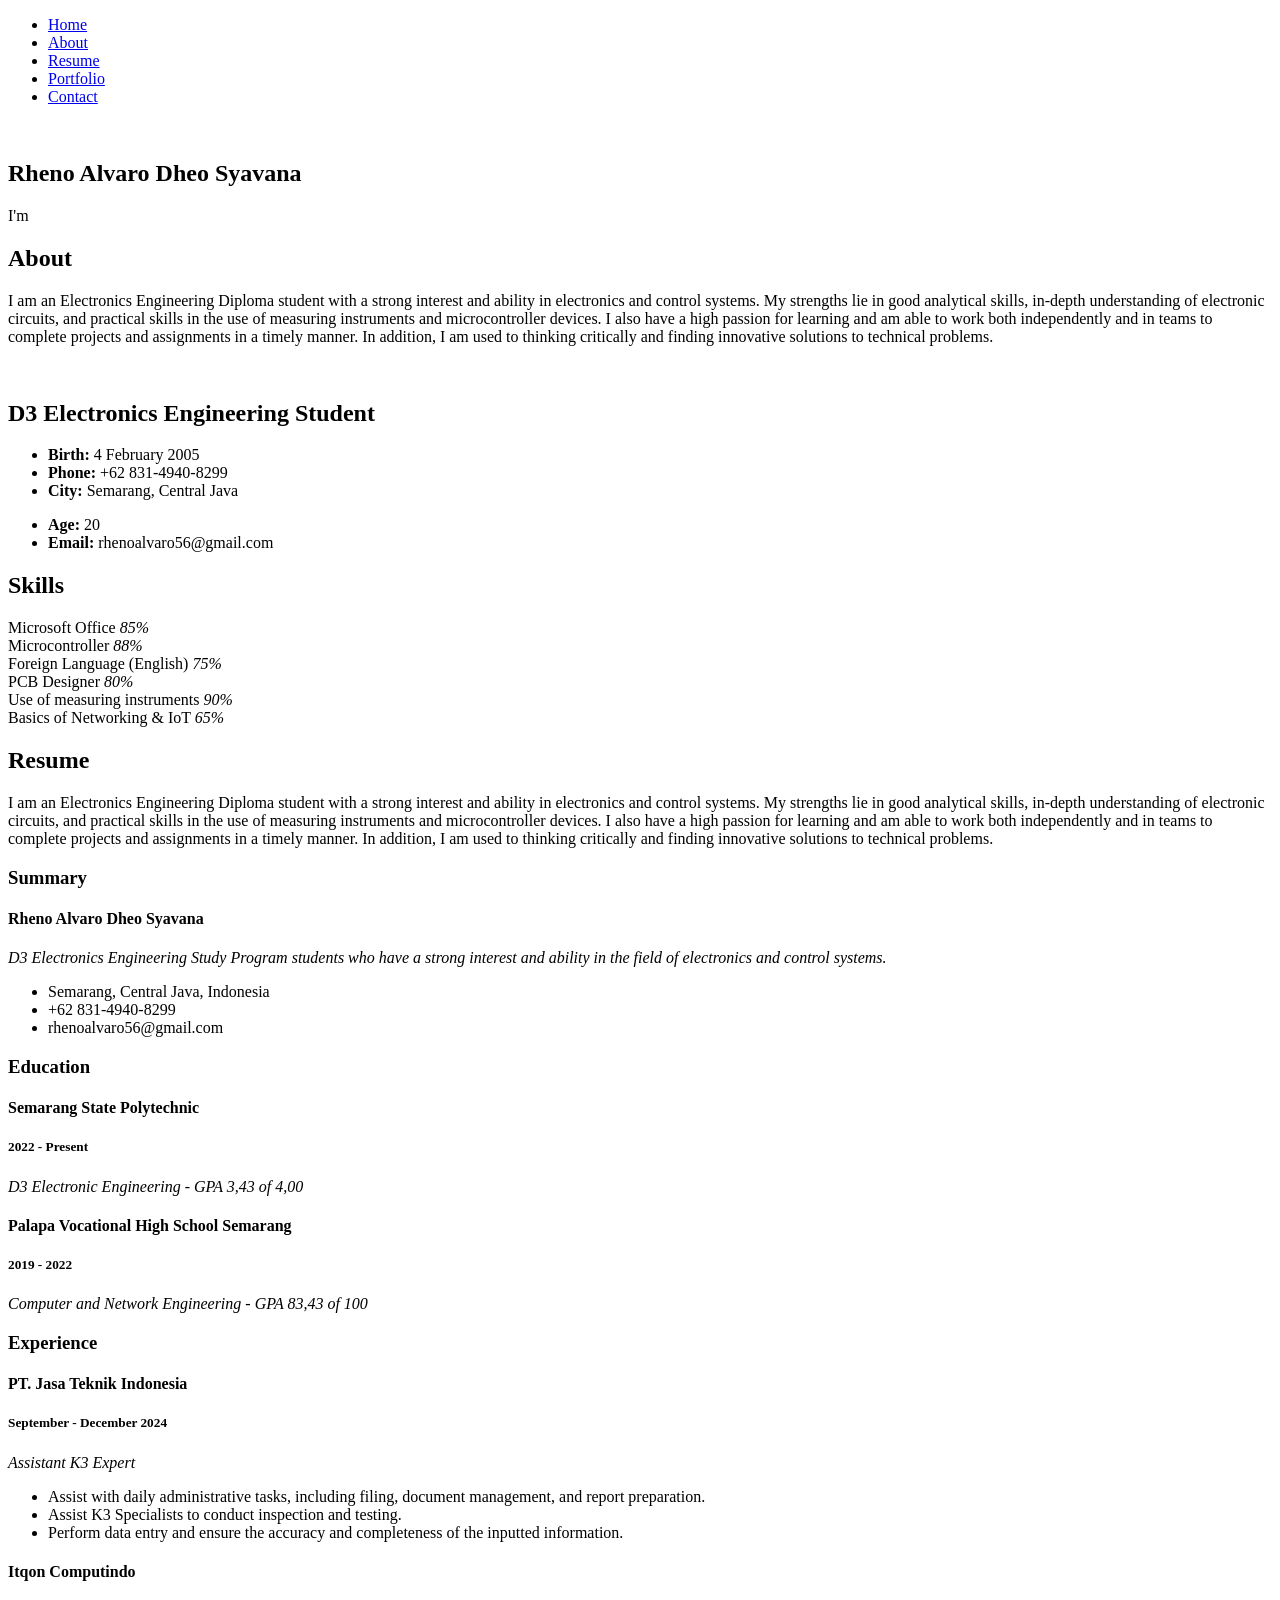
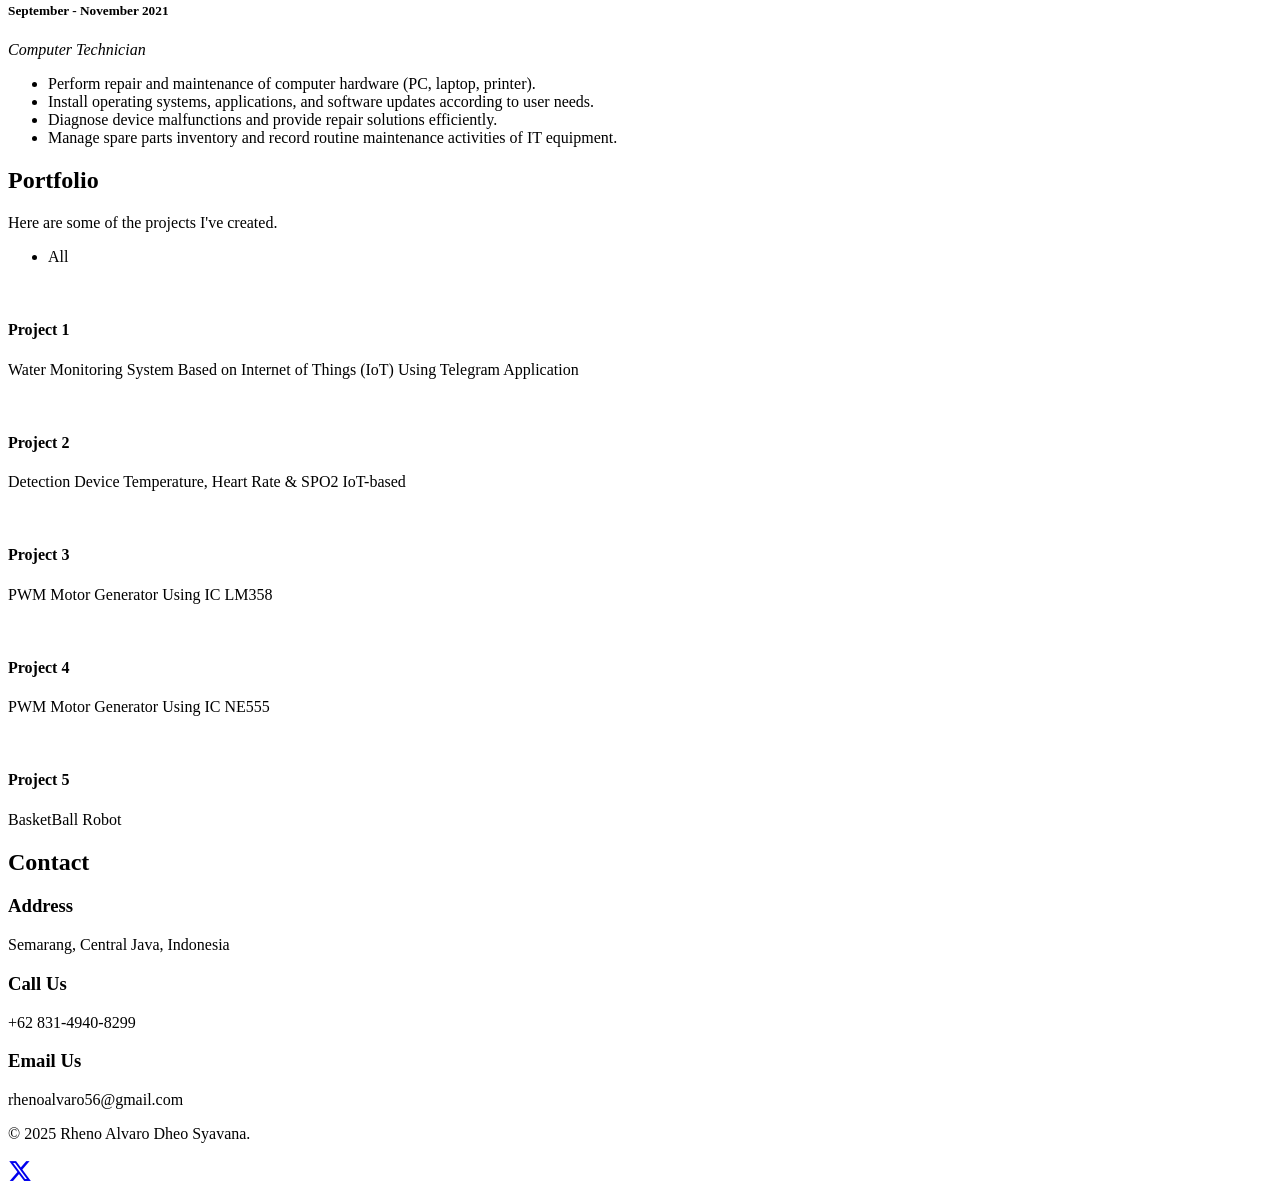
==== index.html @ 30e9b9ad "Add files via upload" ====
<!DOCTYPE html>
<html lang="en">

<head>
  <meta charset="utf-8">
  <meta content="width=device-width, initial-scale=1.0" name="viewport">
  <title>Personal Portfolio</title>
  <meta content="" name="description">
  <meta content="" name="keywords">

  <!-- Favicons -->
  <link href="assets/img/favicon.png" rel="icon">
  <link href="assets/img/apple-touch-icon.png" rel="apple-touch-icon">

  <!-- Fonts -->
  <link href="https://fonts.googleapis.com" rel="preconnect">
  <link href="https://fonts.gstatic.com" rel="preconnect" crossorigin>
  <link href="https://fonts.googleapis.com/css2?family=Roboto:ital,wght@0,100;0,300;0,400;0,500;0,700;0,900;1,100;1,300;1,400;1,500;1,700;1,900&family=Poppins:ital,wght@0,100;0,200;0,300;0,400;0,500;0,600;0,700;0,800;0,900;1,100;1,200;1,300;1,400;1,500;1,600;1,700;1,800;1,900&family=Raleway:ital,wght@0,100;0,200;0,300;0,400;0,500;0,600;0,700;0,800;0,900;1,100;1,200;1,300;1,400;1,500;1,600;1,700;1,800;1,900&display=swap" rel="stylesheet">

  <!-- Vendor CSS Files -->
  <link href="assets/vendor/bootstrap/css/bootstrap.min.css" rel="stylesheet">
  <link href="assets/vendor/bootstrap-icons/bootstrap-icons.css" rel="stylesheet">
  <link href="assets/vendor/aos/aos.css" rel="stylesheet">
  <link href="assets/vendor/glightbox/css/glightbox.min.css" rel="stylesheet">
  <link href="assets/vendor/swiper/swiper-bundle.min.css" rel="stylesheet">
  <link rel="stylesheet" href="https://cdnjs.cloudflare.com/ajax/libs/font-awesome/6.5.0/css/all.min.css" integrity="sha512-..." crossorigin="anonymous" referrerpolicy="no-referrer" />
  <!-- Main CSS File -->
  <link href="assets/css/main.css" rel="stylesheet">

</head>

<body class="index-page">

  <header id="header" class="header d-flex flex-column justify-content-center">

    <i class="header-toggle d-xl-none bi bi-list"></i>

    <nav id="navmenu" class="navmenu">
      <ul>
        <li><a href="#hero" class="active"><i class="bi bi-house navicon"></i><span>Home</span></a></li>
        <li><a href="#about"><i class="bi bi-person navicon"></i><span>About</span></a></li>
        <li><a href="#resume"><i class="bi bi-file-earmark-text navicon"></i><span>Resume</span></a></li>
        <li><a href="#portfolio"><i class="bi bi-images navicon"></i><span>Portfolio</span></a></li>
        <li><a href="#contact"><i class="bi bi-envelope navicon"></i><span>Contact</span></a></li>
      </ul>
    </nav>

  </header>

  <main class="main">

    <!-- Hero Section -->
    <section id="hero" class="hero section light-background">

      <img src="assets/img/hero-bg.jpg" alt="">

   <div class="container" data-aos="zoom-out">
  <div class="row justify-content-center">
    <div class="col-lg-9 text-center">
      <h2>Rheno Alvaro Dheo Syavana</h2>
      <p>I'm 
        <span class="typed" data-typed-items="Electronic Engineer"></span>
        <span class="typed-cursor typed-cursor--blink" aria-hidden="true"></span>
      </p>
      
      <!-- Social media links positioned right below the text -->
      <div class="social-links mt-3">
        <a href="https://www.instagram.com/rhinoceros.x_x" target="_blank" rel="noopener noreferrer" class="mx-2">
          <i class="bi bi-instagram" style="font-size: 1.5rem;"></i>
        </a>
        <a href="https://www.linkedin.com/in/rheno-syavana" target="_blank" rel="noopener noreferrer" class="mx-2">
          <i class="bi bi-linkedin" style="font-size: 1.5rem;"></i>
        </a>
        <a href="https://github.com/reeno347" target="_blank" rel="noopener noreferrer" class="mx-2">
          <i class="bi bi-github" style="font-size: 1.5rem;"></i>
        </a>
      <a href="assets/Rheno_Alvaro_CV.pdf" class="btn bg-transparent text-primary border-0" style="position: relative; top: -5px;" download>
  <i class="bi bi-download"></i>
</a>
      </div>
    </div>
  </div>
</div>

  


    </section><!-- /Hero Section -->

    <!-- About Section -->
    <section id="about" class="about section">

      <!-- Section Title -->
      <div class="container section-title" data-aos="fade-up">
        <h2>About</h2>
        <p>I am an Electronics Engineering Diploma student with a strong interest and ability in electronics and control systems. My strengths lie in good analytical skills, in-depth understanding of electronic circuits, and practical skills in the use of measuring instruments and microcontroller devices. I also have a high passion for learning and am able to work both independently and in teams to complete projects and assignments in a timely manner. In addition, I am used to thinking critically and finding innovative solutions to technical problems.</p>
      </div><!-- End Section Title -->

      <div class="container" data-aos="fade-up" data-aos-delay="100">

        <div class="row gy-4 justify-content-center">
          <div class="col-lg-4">
            <img src="assets/img/profile-img.jpg" class="img-fluid" alt="">
          </div>
          <div class="col-lg-8 content">
            <h2>D3 Electronics Engineering Student</h2>
            <div class="row">
              <div class="col-lg-6">
                <ul>
                  <li><i class="bi bi-chevron-right"></i> <strong>Birth:</strong> <span>4 February 2005</span></li>
                  <li><i class="bi bi-chevron-right"></i> <strong>Phone:</strong> <span>+62 831-4940-8299</span></li>
                  <li><i class="bi bi-chevron-right"></i> <strong>City:</strong> <span>Semarang, Central Java</span></li>
                </ul>
              </div>
              <div class="col-lg-6">
                <ul>
                  <li><i class="bi bi-chevron-right"></i> <strong>Age:</strong> <span>20</span></li>
                  <li><i class="bi bi-chevron-right"></i> <strong>Email:</strong> <span>rhenoalvaro56@gmail.com</span></li>
                </ul>
              </div>
            </div>
          </div>
        </div>

      </div>

    </section><!-- /About Section -->

        </div>

      </div>

    </section><!-- /Stats Section -->

    <!-- Skills Section -->
    <section id="skills" class="skills section">

      <!-- Section Title -->
      <div class="container section-title" data-aos="fade-up">
        <h2>Skills</h2>
      </div><!-- End Section Title -->

      <div class="container" data-aos="fade-up" data-aos-delay="100">

        <div class="row skills-content skills-animation">

          <div class="col-lg-6">

            <div class="progress">
              <span class="skill"><span>Microsoft Office</span> <i class="val">85%</i></span>
              <div class="progress-bar-wrap">
                <div class="progress-bar" role="progressbar" aria-valuenow="85" aria-valuemin="0" aria-valuemax="100"></div>
              </div>
            </div><!-- End Skills Item -->

            <div class="progress">
              <span class="skill"><span>Microcontroller</span> <i class="val">88%</i></span>
              <div class="progress-bar-wrap">
                <div class="progress-bar" role="progressbar" aria-valuenow="88" aria-valuemin="0" aria-valuemax="100"></div>
              </div>
            </div><!-- End Skills Item -->

            <div class="progress">
              <span class="skill"><span>Foreign Language 
                (English)</span> <i class="val">75%</i></span>
              <div class="progress-bar-wrap">
                <div class="progress-bar" role="progressbar" aria-valuenow="75" aria-valuemin="0" aria-valuemax="100"></div>
              </div>
            </div><!-- End Skills Item -->

          </div>

          <div class="col-lg-6">

            <div class="progress">
              <span class="skill"><span>PCB Designer</span> <i class="val">80%</i></span>
              <div class="progress-bar-wrap">
                <div class="progress-bar" role="progressbar" aria-valuenow="80" aria-valuemin="0" aria-valuemax="100"></div>
              </div>
            </div><!-- End Skills Item -->

            <div class="progress">
              <span class="skill"><span>Use of measuring instruments</span> <i class="val">90%</i></span>
              <div class="progress-bar-wrap">
                <div class="progress-bar" role="progressbar" aria-valuenow="90" aria-valuemin="0" aria-valuemax="100"></div>
              </div>
            </div><!-- End Skills Item -->

            <div class="progress">
              <span class="skill"><span>Basics of Networking & IoT</span> <i class="val">65%</i></span>
              <div class="progress-bar-wrap">
                <div class="progress-bar" role="progressbar" aria-valuenow="65" aria-valuemin="0" aria-valuemax="100"></div>
              </div>
            </div><!-- End Skills Item -->

          </div>

        </div>

      </div>

    </section><!-- /Skills Section -->

    <!-- Resume Section -->
    <section id="resume" class="resume section">

      <!-- Section Title -->
      <div class="container section-title" data-aos="fade-up">
        <h2>Resume</h2>
        <p>I am an Electronics Engineering Diploma student with a strong interest and ability in electronics and control systems. My strengths lie in good analytical skills, in-depth understanding of electronic circuits, and practical skills in the use of measuring instruments and microcontroller devices. I also have a high passion for learning and am able to work both independently and in teams to complete projects and assignments in a timely manner. In addition, I am used to thinking critically and finding innovative solutions to technical problems.</p>
      </div><!-- End Section Title -->

      <div class="container">

        <div class="row">

          <div class="col-lg-6" data-aos="fade-up" data-aos-delay="100">
            <h3 class="resume-title">Summary</h3>

            <div class="resume-item pb-0">
              <h4>Rheno Alvaro Dheo Syavana</h4>
              <p><em>D3 Electronics Engineering Study Program students who have a strong interest and ability in the field of electronics and control systems.</em></p>
              <ul>
                <li>Semarang, Central Java, Indonesia</li>
                <li>+62 831-4940-8299</li>
                <li>rhenoalvaro56@gmail.com</li>
              </ul>
            </div><!-- Edn Resume Item -->

            <h3 class="resume-title">Education</h3>
            <div class="resume-item">
              <h4>Semarang State Polytechnic</h4>
              <h5>2022 - Present</h5>
              <p><em>D3 Electronic Engineering - GPA 3,43 of 4,00</em></p>
            </div><!-- Edn Resume Item -->

            <div class="resume-item">
              <h4>Palapa Vocational High School Semarang</h4>
              <h5>2019 - 2022</h5>
              <p><em>Computer and Network Engineering - GPA 83,43 of 100</em></p>
            </div><!-- Edn Resume Item -->

          </div>

          <div class="col-lg-6" data-aos="fade-up" data-aos-delay="200">
            <h3 class="resume-title">Experience</h3>
            <div class="resume-item">
              <h4>PT. Jasa Teknik Indonesia</h4>
              <h5>September - December 2024</h5>
              <p><em>Assistant K3 Expert </em></p>
              <ul>
                <li>Assist with daily administrative tasks, including filing, document management, and report preparation.</li>
                <li>Assist K3 Specialists to conduct inspection and testing. </li>
                <li>Perform data entry and ensure the accuracy and completeness of the inputted information.</li>
              </ul>
            </div><!-- End Resume Item -->

            <div class="resume-item">
              <h4>Itqon Computindo</h4>
              <h5>September - November 2021</h5>
              <p><em>Computer Technician</em></p>
              <ul>
                <li>Perform repair and maintenance of computer hardware (PC, laptop, printer).</li>
                <li>Install operating systems, applications, and software updates according to user needs.</li>
                <li>Diagnose device malfunctions and provide repair solutions efficiently.</li>
                <li>Manage spare parts inventory and record routine maintenance activities of IT equipment.</li>
              </ul>
            </div><!-- End Resume Item -->

          </div>

        </div>

      </div>

    </section><!-- /Resume Section -->

    <!-- Portfolio Section -->
    <section id="portfolio" class="portfolio section">

      <!-- Section Title -->
      <div class="container section-title" data-aos="fade-up">
        <h2>Portfolio</h2>
        <p>Here are some of the projects I've created.</p>
      </div><!-- End Section Title -->

      <div class="container">

        <div class="isotope-layout" data-default-filter="*" data-layout="masonry" data-sort="original-order">

          <ul class="portfolio-filters isotope-filters" data-aos="fade-up" data-aos-delay="100">
            <li data-filter="*" class="filter-active">All</li>
          </ul><!-- End Portfolio Filters -->

          <div class="row gy-4 isotope-container" data-aos="fade-up" data-aos-delay="200">

            <div class="col-lg-4 col-md-6 portfolio-item isotope-item filter-app">
              <img src="assets/img/masonry-portfolio/masonry-portfolio-1.jpg" class="img-fluid" alt="">
              <div class="portfolio-info">
                <h4>Project 1</h4>
                <p>Water Monitoring System Based on Internet of Things (IoT) Using Telegram Application</p>
                <a href="assets/img/masonry-portfolio/masonry-portfolio-1.jpg" title="Project 1" data-gallery="portfolio-gallery-project 1" class="glightbox preview-link"><i class="bi bi-zoom-in"></i></a>
                <a href="portfolio-details-1.html" title="More Details" class="details-link"><i class="bi bi-link-45deg"></i></a>
              </div>
            </div><!-- End Portfolio Item -->

            <div class="col-lg-4 col-md-6 portfolio-item isotope-item filter-product">
              <img src="assets/img/masonry-portfolio/masonry-portfolio-2.jpg" class="img-fluid" alt="">
              <div class="portfolio-info">
                <h4>Project 2</h4>
                <p>Detection Device Temperature, Heart Rate & SPO2 IoT-based</p>
                <a href="assets/img/masonry-portfolio/masonry-portfolio-2.jpg" title="Project 2" data-gallery="portfolio-gallery-project 2" class="glightbox preview-link"><i class="bi bi-zoom-in"></i></a>
                <a href="portfolio-details-2.html" title="More Details" class="details-link"><i class="bi bi-link-45deg"></i></a>
              </div>
            </div><!-- End Portfolio Item -->

            <div class="col-lg-4 col-md-6 portfolio-item isotope-item filter-branding">
              <img src="assets/img/masonry-portfolio/masonry-portfolio-3.jpg" class="img-fluid" alt="">
              <div class="portfolio-info">
                <h4>Project 3</h4>
                <p>PWM Motor Generator Using IC LM358</p>
                <a href="assets/img/masonry-portfolio/masonry-portfolio-3.jpg" title="Project 3" data-gallery="portfolio-gallery-project 3" class="glightbox preview-link"><i class="bi bi-zoom-in"></i></a>
                <a href="portfolio-details-3.html" title="More Details" class="details-link"><i class="bi bi-link-45deg"></i></a>
              </div>
            </div><!-- End Portfolio Item -->

            <div class="col-lg-4 col-md-6 portfolio-item isotope-item filter-app">
              <img src="assets/img/masonry-portfolio/masonry-portfolio-4.jpg" class="img-fluid" alt="">
              <div class="portfolio-info">
                <h4>Project 4</h4>
                <p>PWM Motor Generator Using IC NE555 </p>
                <a href="assets/img/masonry-portfolio/masonry-portfolio-4.jpg" title="Project 4" data-gallery="portfolio-gallery-project 4" class="glightbox preview-link"><i class="bi bi-zoom-in"></i></a>
                <a href="portfolio-details-4.html" title="More Details" class="details-link"><i class="bi bi-link-45deg"></i></a>
              </div>
            </div><!-- End Portfolio Item -->
            
              <div class="col-lg-4 col-md-6 portfolio-item isotope-item filter-app">
              <img src="assets/img/masonry-portfolio/masonry-portfolio-5.jpg" class="img-fluid" alt="">
              <div class="portfolio-info">
                <h4>Project 5</h4>
                <p>BasketBall Robot</p>
                <a href="assets/img/masonry-portfolio/masonry-portfolio-5.jpg" title="Project 5" data-gallery="portfolio-gallery-project 5" class="glightbox preview-link"><i class="bi bi-zoom-in"></i></a>
                <a href="portfolio-details-5.html" title="More Details" class="details-link"><i class="bi bi-link-45deg"></i></a>
              </div>
            </div><!-- End Portfolio Item -->


          </div><!-- End Portfolio Container -->

        </div>

      </div>

    </section><!-- /Portfolio Section -->

    <!-- Contact Section -->
    <section id="contact" class="contact section">

      <!-- Section Title -->
      <div class="container section-title" data-aos="fade-up">
        <h2>Contact</h2>
      </div><!-- End Section Title -->

      <div class="container" data-aos="fade" data-aos-delay="100">

        <div class="row gy-4">

          <div class="col-lg-4">
            <div class="info-item d-flex" data-aos="fade-up" data-aos-delay="200">
              <i class="bi bi-geo-alt flex-shrink-0"></i>
              <div>
                <h3>Address</h3>
                <p>Semarang, Central Java, Indonesia</p>
              </div>
            </div><!-- End Info Item -->

            <div class="info-item d-flex" data-aos="fade-up" data-aos-delay="300">
              <i class="bi bi-telephone flex-shrink-0"></i>
              <div>
                <h3>Call Us</h3>
                <p>+62 831-4940-8299</p>
              </div>
            </div><!-- End Info Item -->

            <div class="info-item d-flex" data-aos="fade-up" data-aos-delay="400">
              <i class="bi bi-envelope flex-shrink-0"></i>
              <div>
                <h3>Email Us</h3>
                <p>rhenoalvaro56@gmail.com</p>
              </div>
            </div><!-- End Info Item -->

          </div>

      </div>

    </section><!-- /Contact Section -->

  </main>

  <footer id="footer" class="footer position-relative light-background">
    <div class="container">
      <p>&copy; 2025 Rheno Alvaro Dheo Syavana.</p>
      <div class="social-links d-flex justify-content-center">
<a href="https://www.instagram.com/rhinoceros.x_x" target="_blank" rel="noopener noreferrer">
  <i class="bi bi-instagram"></i>
</a>
<a href="https://www.linkedin.com/in/rheno-alvaro-dheo-syavana-02b7b3310?utm_source=share&utm_campaign=share_via&utm_content=profile&utm_medium=android_app" target="_blank" rel="noopener noreferrer">
  <i class="bi bi-linkedin"></i>
</a>
<a href="https://x.com/rheno_alvaro?t=x8qmiGJyGaVds2n4_wzqOA&s=08" target="_blank" rel="noopener noreferrer" class="mx-2">
  <i class="fa-brands fa-x-twitter" style="font-size: 1.5rem;"></i>
</a>
        <a href="https://github.com/reeno347" target="_blank" rel="noopener noreferrer" class="mx-2">
          <i class="bi bi-github" style="font-size: 1.5rem;"></i>
        </a>
      </div>

  <!-- Scroll Top -->
  <a href="#" id="scroll-top" class="scroll-top d-flex align-items-center justify-content-center"><i class="bi bi-arrow-up-short"></i></a>

  <!-- Preloader -->
  <div id="preloader"></div>

  <!-- Vendor JS Files -->
  <script src="assets/vendor/bootstrap/js/bootstrap.bundle.min.js"></script>
  <script src="assets/vendor/php-email-form/validate.js"></script>
  <script src="assets/vendor/aos/aos.js"></script>
  <script src="assets/vendor/typed.js/typed.umd.js"></script>
  <script src="assets/vendor/purecounter/purecounter_vanilla.js"></script>
  <script src="assets/vendor/waypoints/noframework.waypoints.js"></script>
  <script src="assets/vendor/glightbox/js/glightbox.min.js"></script>
  <script src="assets/vendor/imagesloaded/imagesloaded.pkgd.min.js"></script>
  <script src="assets/vendor/isotope-layout/isotope.pkgd.min.js"></script>
  <script src="assets/vendor/swiper/swiper-bundle.min.js"></script>

  <!-- Main JS File -->
  <script src="assets/js/main.js"></script>

</body>

</html>
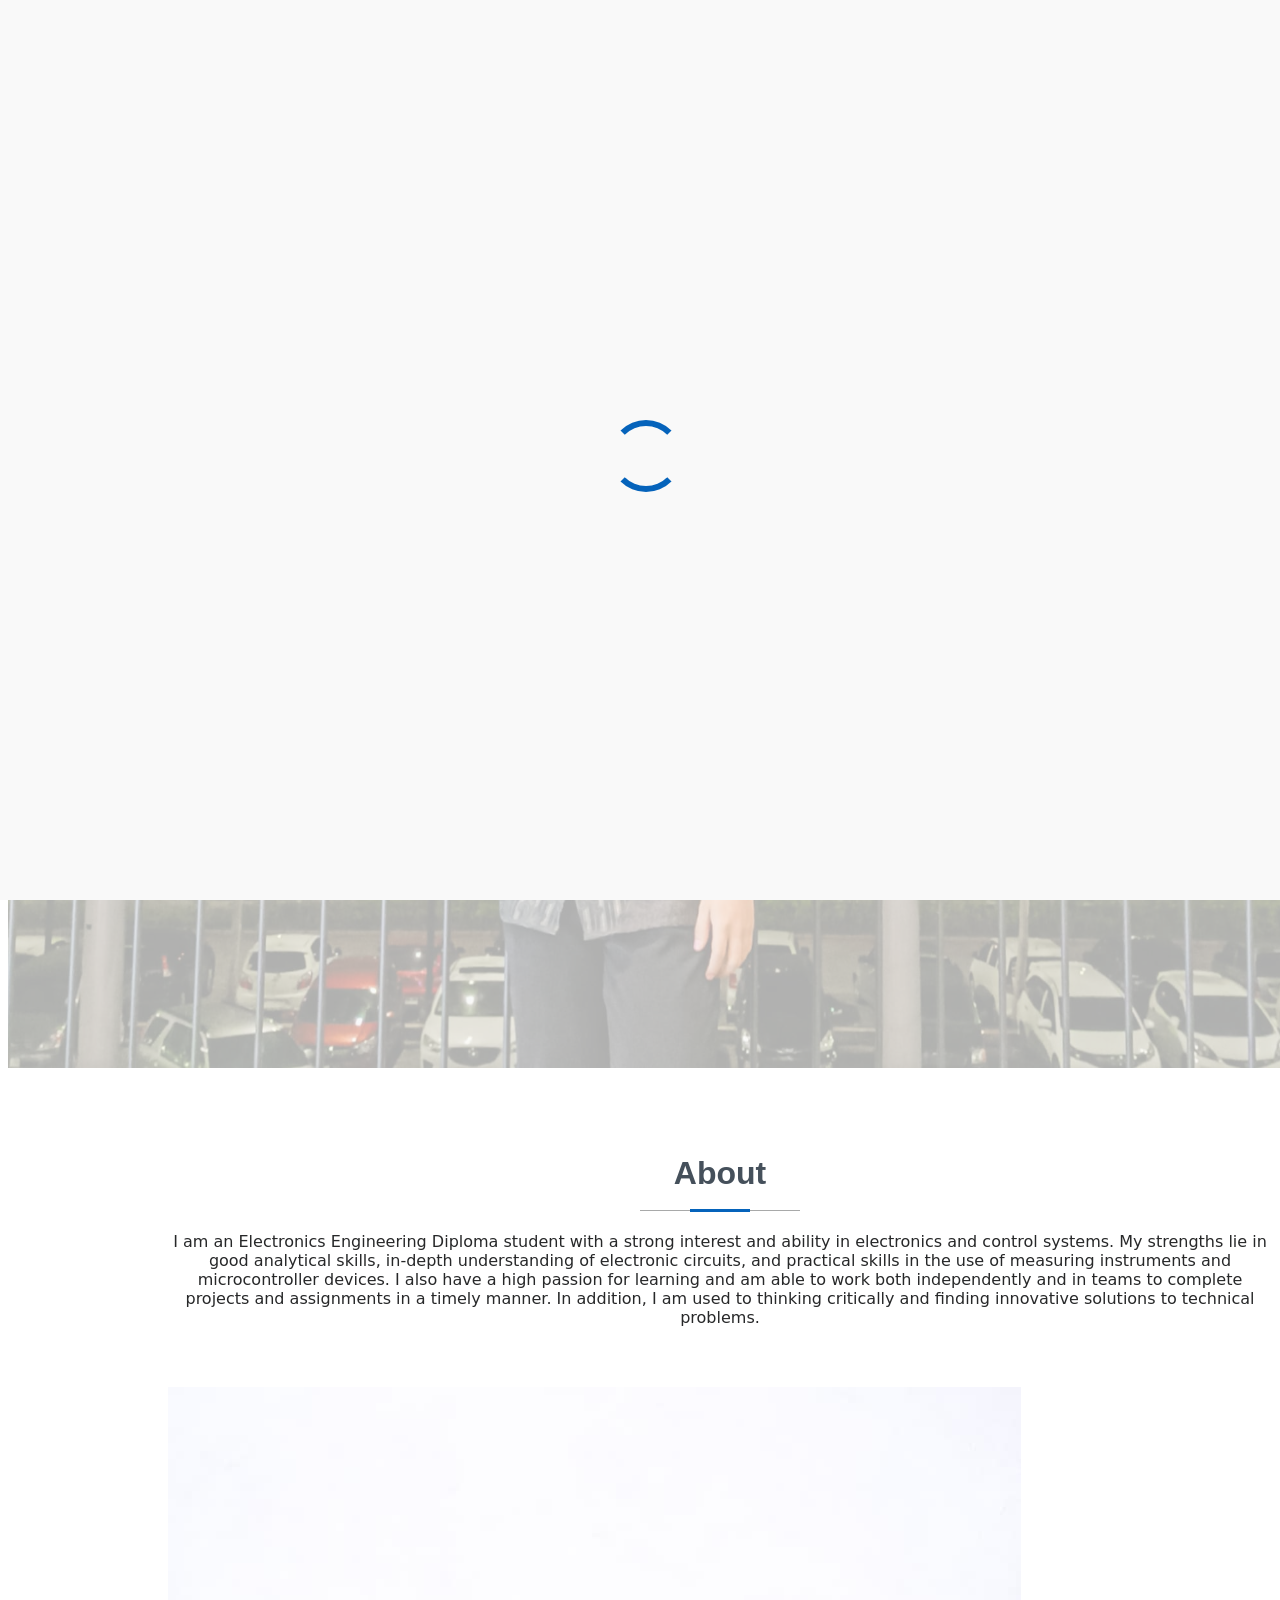
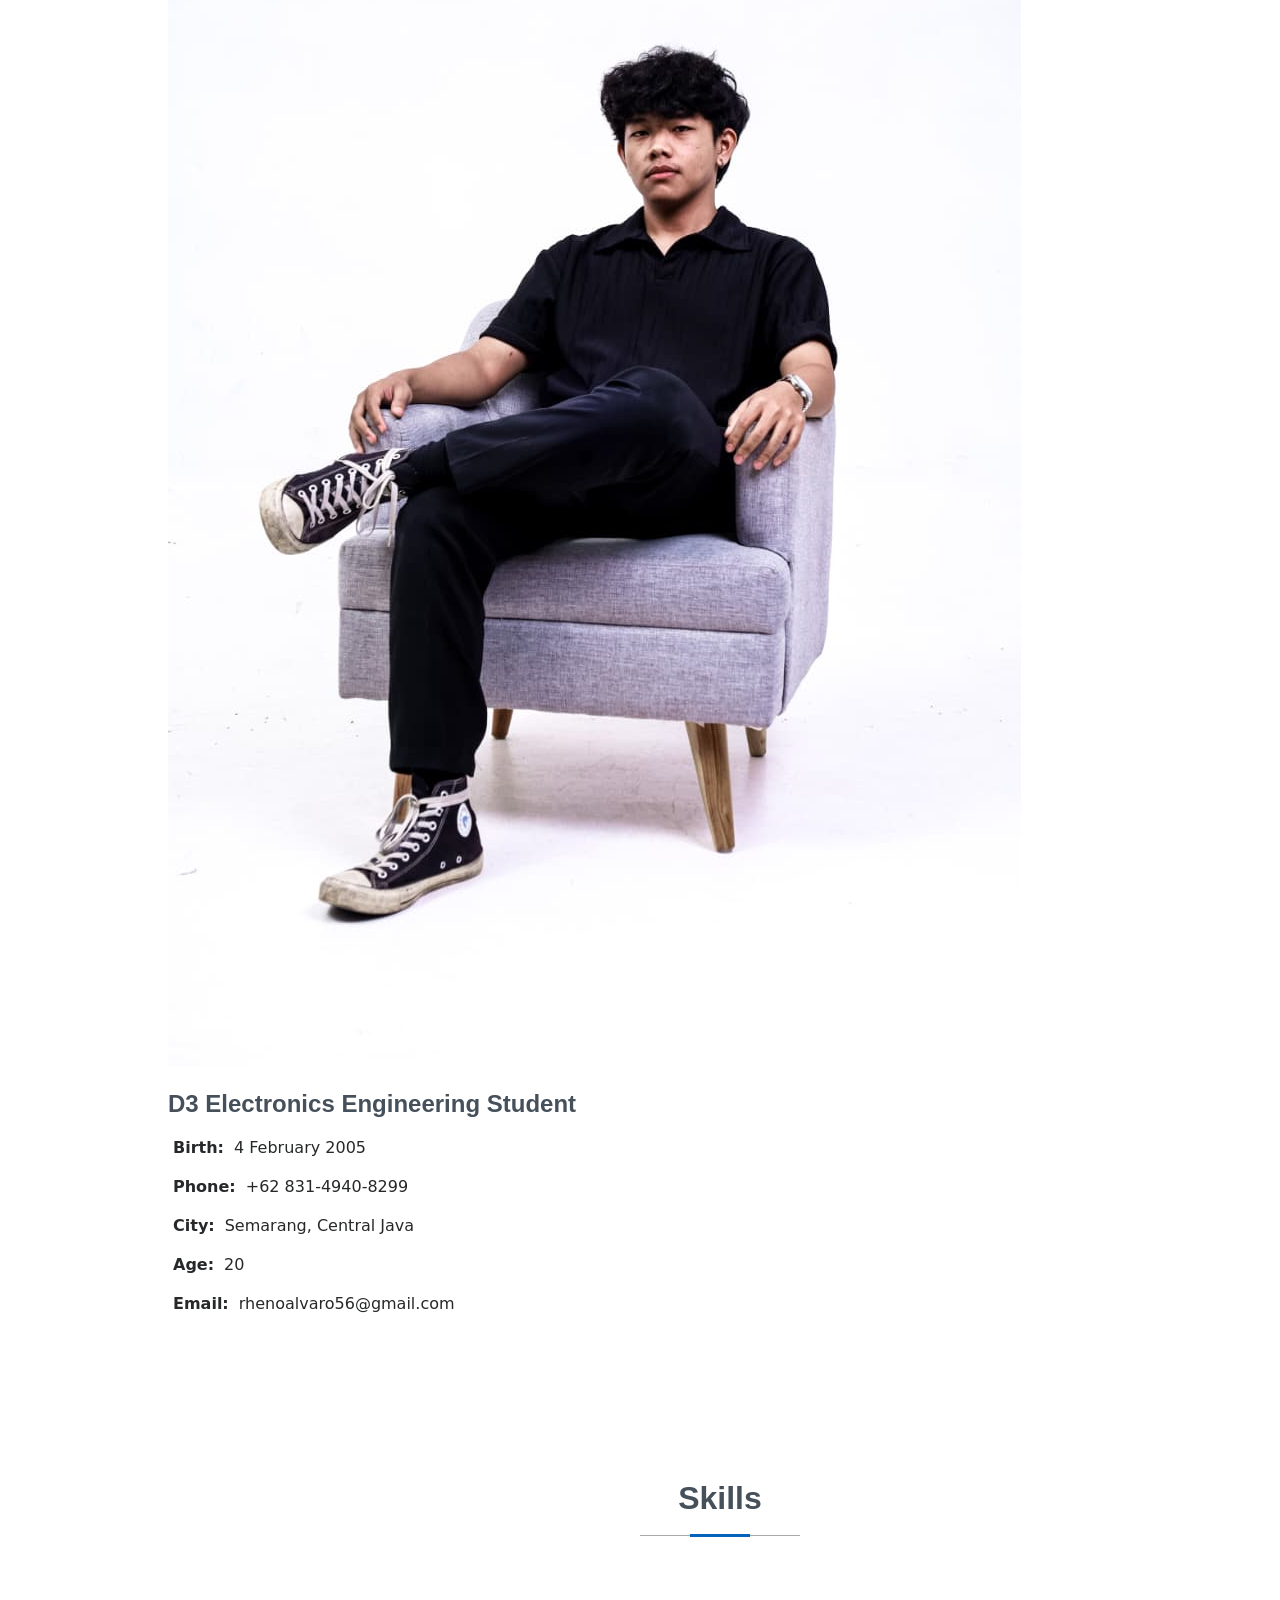
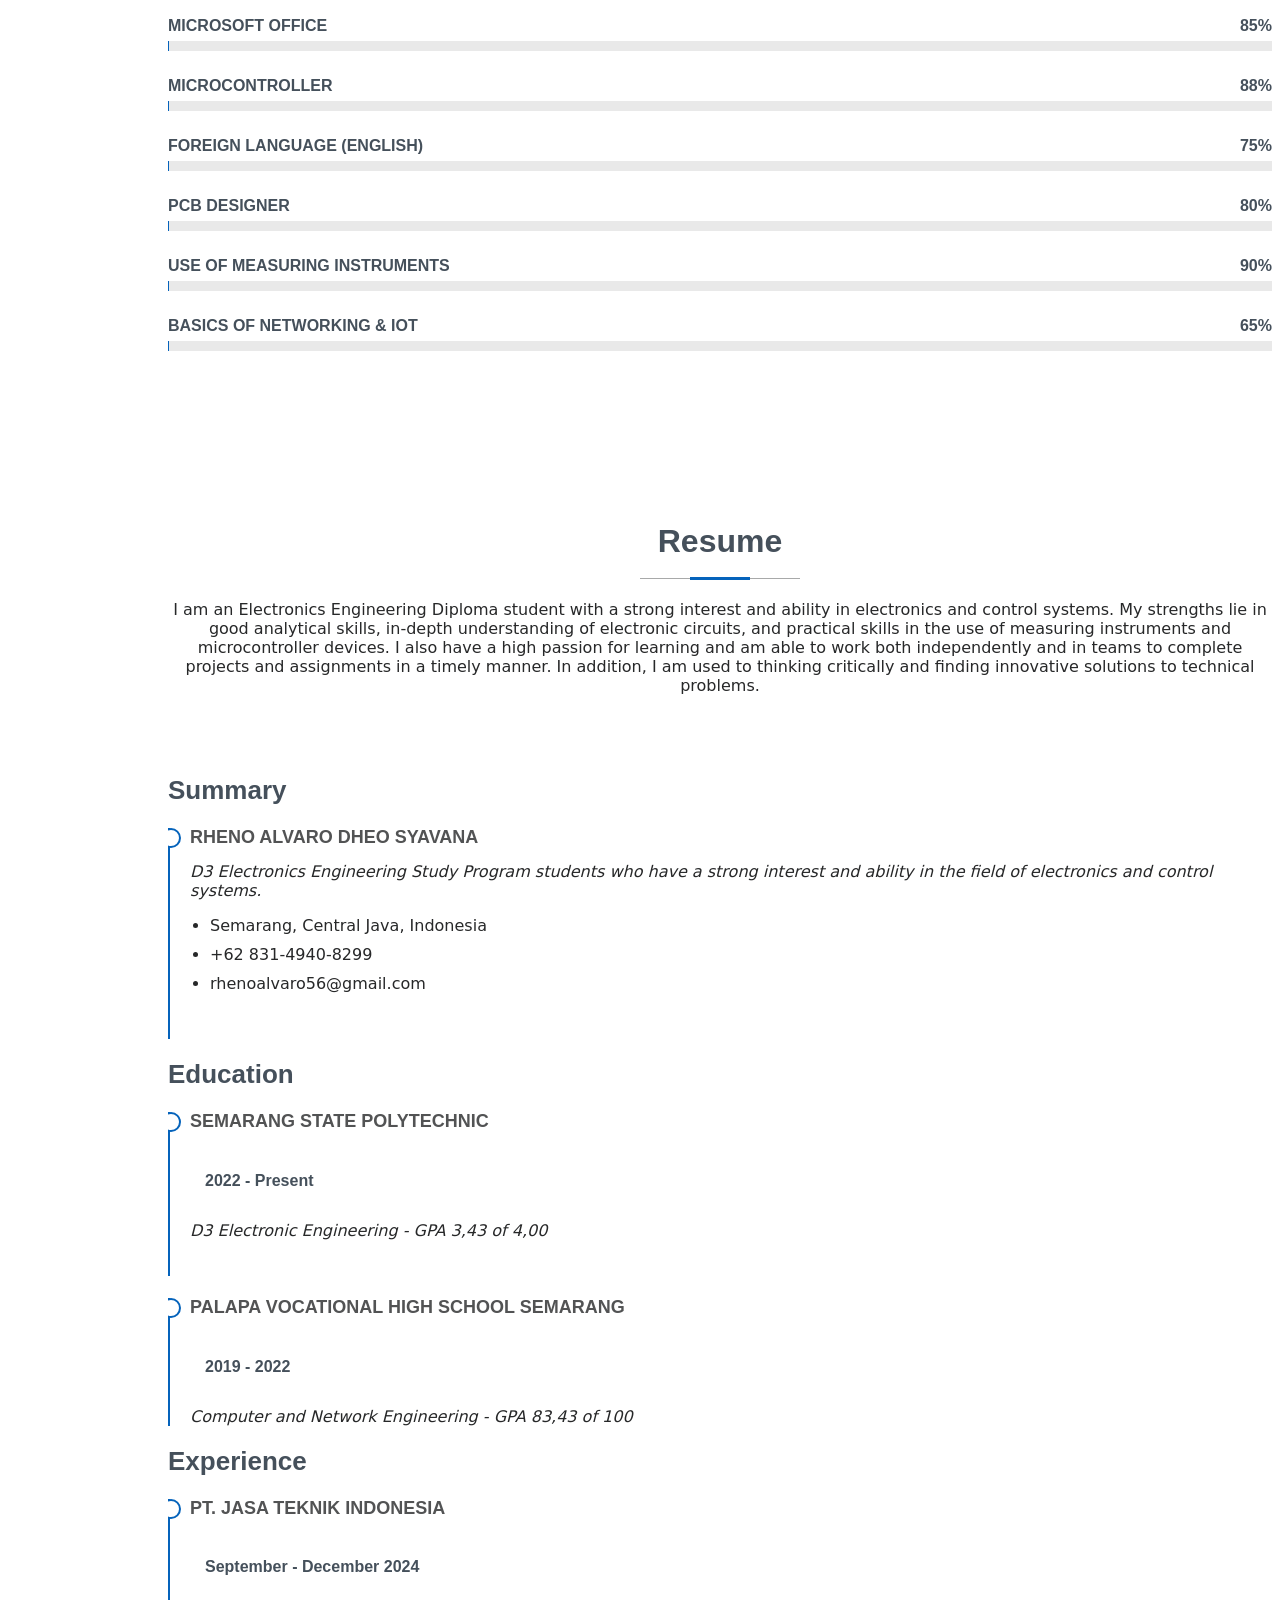
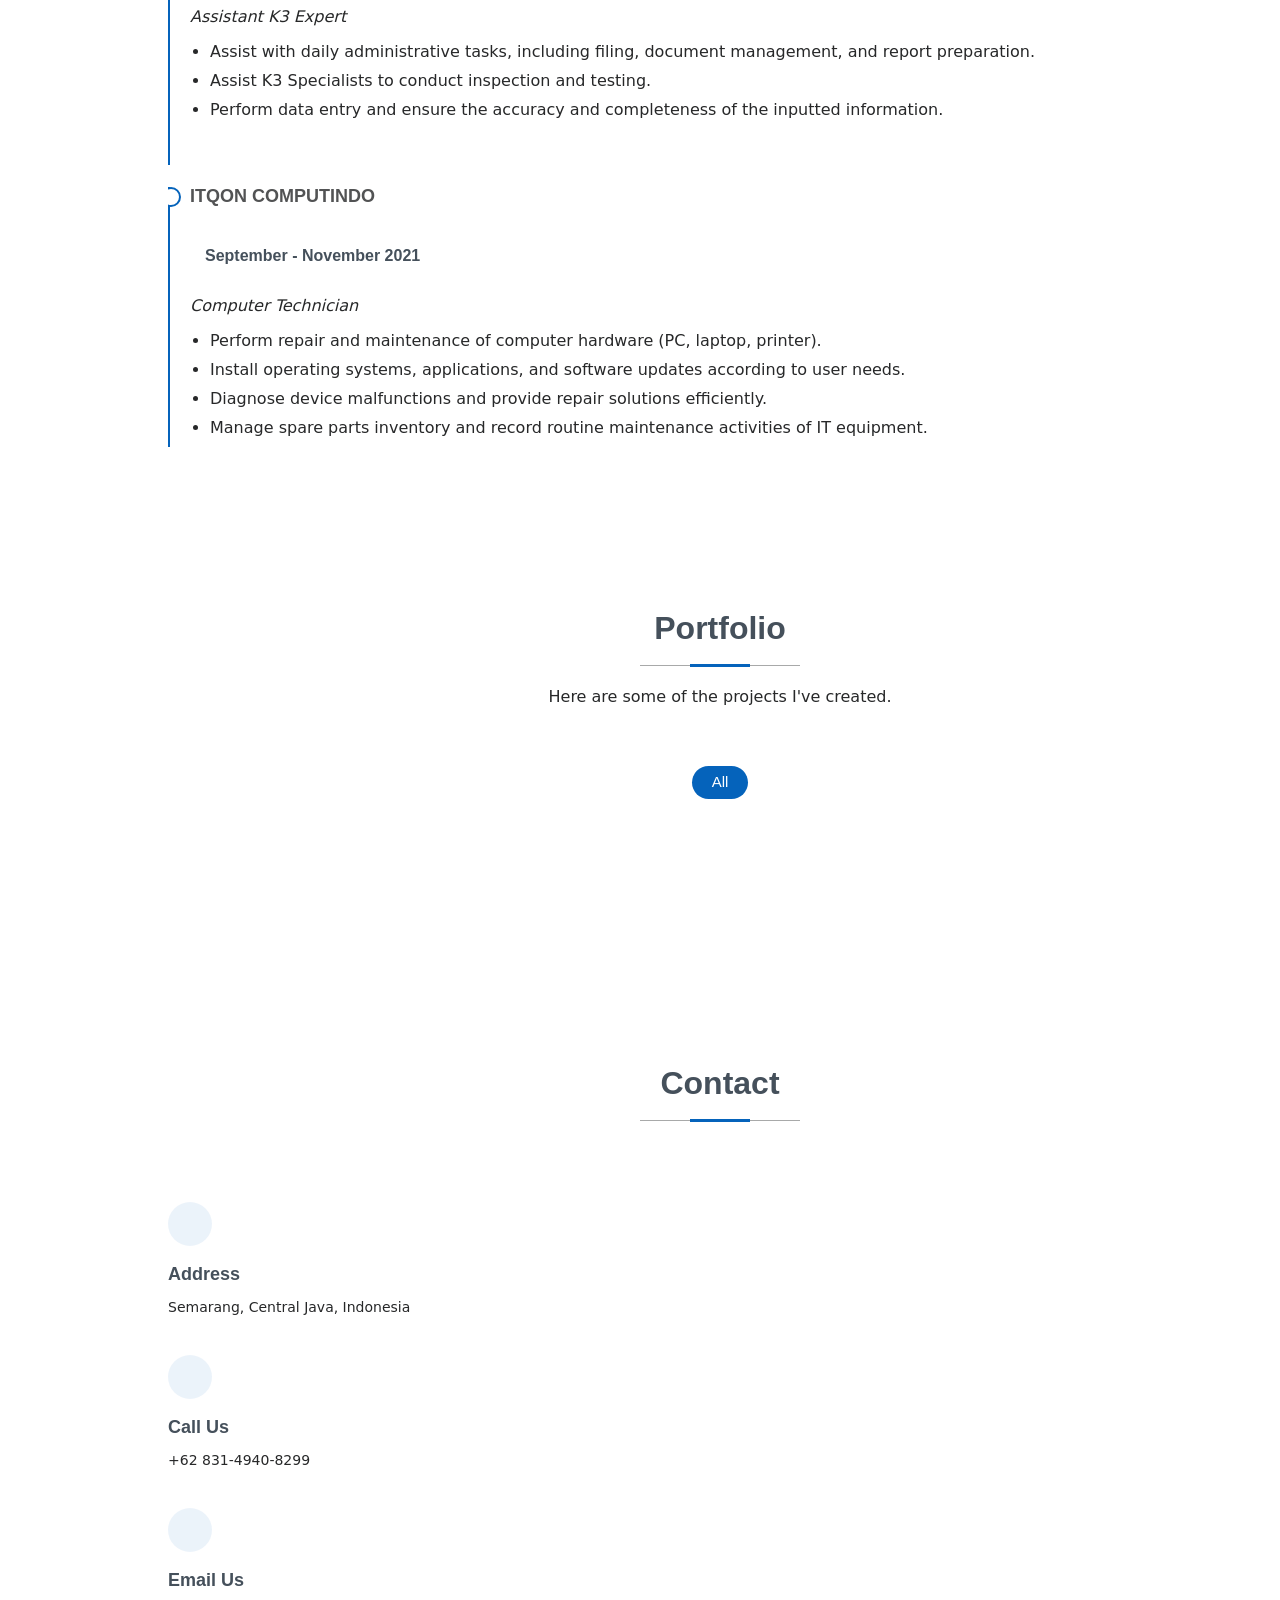
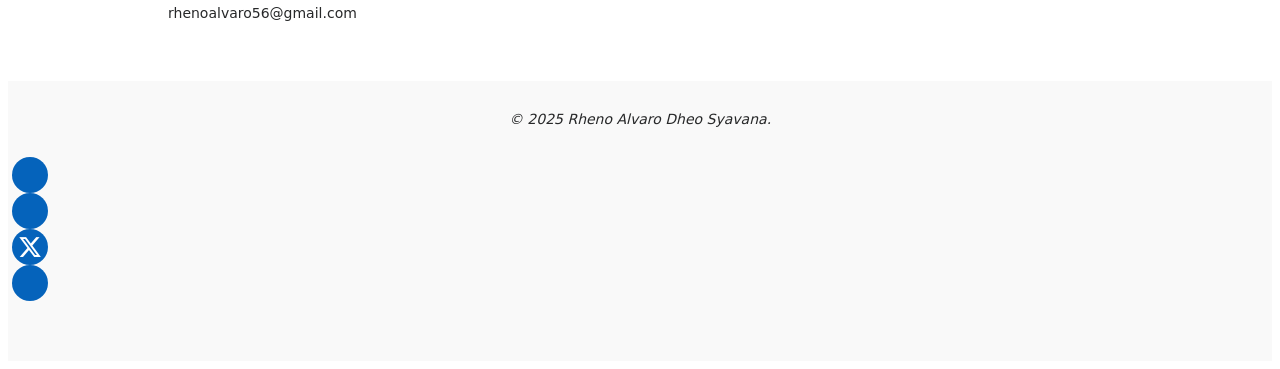
==== commit c7da45c4: "Update index.html" ====
--- a/index.html
+++ b/index.html
@@ -100,7 +100,7 @@
 
         <div class="row gy-4 justify-content-center">
           <div class="col-lg-4">
-            <img src="assets/img/profile-img.jpg" class="img-fluid" alt="">
+            <img src="assets/img/profile-img.jpeg" class="img-fluid" alt="">
           </div>
           <div class="col-lg-8 content">
             <h2>D3 Electronics Engineering Student</h2>
@@ -439,4 +439,4 @@
 
 </body>
 
-</html>+</html>
--- a/assets/css/main.css
+++ b/assets/css/main.css
@@ -0,0 +1,1448 @@
+  /* Fonts */
+:root {
+  --default-font: "Roboto",  system-ui, -apple-system, "Segoe UI", Roboto, "Helvetica Neue", Arial, "Noto Sans", "Liberation Sans", sans-serif, "Apple Color Emoji", "Segoe UI Emoji", "Segoe UI Symbol", "Noto Color Emoji";
+  --heading-font: "Raleway",  sans-serif;
+  --nav-font: "Poppins",  sans-serif;
+}
+
+/* Global Colors - The following color variables are used throughout the website. Updating them here will change the color scheme of the entire website */
+:root { 
+  --background-color: #ffffff; /* Background color for the entire website, including individual sections */
+  --default-color: #272829; /* Default color used for the majority of the text content across the entire website */
+  --heading-color: #45505b; /* Color for headings, subheadings and title throughout the website */
+  --accent-color: #0563bb; /* Accent color that represents your brand on the website. It's used for buttons, links, and other elements that need to stand out */
+  --surface-color: #ffffff; /* The surface color is used as a background of boxed elements within sections, such as cards, icon boxes, or other elements that require a visual separation from the global background. */
+  --contrast-color: #ffffff; /* Contrast color for text, ensuring readability against backgrounds of accent, heading, or default colors. */
+}
+
+/* Nav Menu Colors - The following color variables are used specifically for the navigation menu. They are separate from the global colors to allow for more customization options */
+:root {
+  --nav-color: #45505b;  /* The default color of the main navmenu links */
+  --nav-hover-color: #0563bb; /* Applied to main navmenu links when they are hovered over or active */
+  --nav-mobile-background-color: #ffffff; /* Used as the background color for mobile navigation menu */
+  --nav-dropdown-background-color: #ffffff; /* Used as the background color for dropdown items that appear when hovering over primary navigation items */
+  --nav-dropdown-color: #212529; /* Used for navigation links of the dropdown items in the navigation menu. */
+  --nav-dropdown-hover-color: #0563bb; /* Similar to --nav-hover-color, this color is applied to dropdown navigation links when they are hovered over. */
+}
+
+/* Color Presets - These classes override global colors when applied to any section or element, providing reuse of the sam color scheme. */
+
+.light-background {
+  --background-color: #f9f9f9;
+  --surface-color: #ffffff;
+}
+
+.dark-background {
+  --background-color: #060606;
+  --default-color: #ffffff;
+  --heading-color: #ffffff;
+  --surface-color: #252525;
+  --contrast-color: #ffffff;
+}
+
+/* Smooth scroll */
+:root {
+  scroll-behavior: smooth;
+}
+
+/*--------------------------------------------------------------
+# General Styling & Shared Classes
+--------------------------------------------------------------*/
+body {
+  color: var(--default-color);
+  background-color: var(--background-color);
+  font-family: var(--default-font);
+}
+
+a {
+  color: var(--accent-color);
+  text-decoration: none;
+  transition: 0.3s;
+}
+
+a:hover {
+  color: color-mix(in srgb, var(--accent-color), transparent 25%);
+  text-decoration: none;
+}
+
+h1,
+h2,
+h3,
+h4,
+h5,
+h6 {
+  color: var(--heading-color);
+  font-family: var(--heading-font);
+}
+
+/* PHP Email Form Messages
+------------------------------*/
+.php-email-form .error-message {
+  display: none;
+  background: #df1529;
+  color: #ffffff;
+  text-align: left;
+  padding: 15px;
+  margin-bottom: 24px;
+  font-weight: 600;
+}
+
+.php-email-form .sent-message {
+  display: none;
+  color: #ffffff;
+  background: #059652;
+  text-align: center;
+  padding: 15px;
+  margin-bottom: 24px;
+  font-weight: 600;
+}
+
+.php-email-form .loading {
+  display: none;
+  background: var(--surface-color);
+  text-align: center;
+  padding: 15px;
+  margin-bottom: 24px;
+}
+
+.php-email-form .loading:before {
+  content: "";
+  display: inline-block;
+  border-radius: 50%;
+  width: 24px;
+  height: 24px;
+  margin: 0 10px -6px 0;
+  border: 3px solid var(--accent-color);
+  border-top-color: var(--surface-color);
+  animation: php-email-form-loading 1s linear infinite;
+}
+
+@keyframes php-email-form-loading {
+  0% {
+    transform: rotate(0deg);
+  }
+
+  100% {
+    transform: rotate(360deg);
+  }
+}
+
+/*--------------------------------------------------------------
+# Global Header
+--------------------------------------------------------------*/
+.header {
+  color: var(--default-color);
+  position: fixed;
+  top: 0;
+  left: 0;
+  bottom: 0;
+  padding: 0 15px;
+  transition: all ease-in-out 0.3s;
+  overflow-y: auto;
+  z-index: 997;
+  min-width: 200px;
+}
+
+@media (max-width: 1199px) {
+  .header {
+    background-color: var(--background-color);
+    border-right: 1px solid color-mix(in srgb, var(--default-color), transparent 90%);
+    width: 300px;
+    left: -100%;
+  }
+}
+
+@media (min-width: 1200px) and (max-width: 1600px) {
+  .header~main {
+    margin-left: 160px;
+  }
+
+  .header~main .hero {
+    margin-left: -160px;
+    width: 100vw;
+  }
+}
+
+.header.header-show {
+  left: 0;
+}
+
+.header .header-toggle {
+  color: var(--contrast-color);
+  background-color: var(--accent-color);
+  font-size: 22px;
+  display: flex;
+  align-items: center;
+  justify-content: center;
+  width: 40px;
+  height: 40px;
+  border-radius: 50%;
+  cursor: pointer;
+  position: fixed;
+  top: 15px;
+  right: 15px;
+  z-index: 9999;
+  transition: background-color 0.3s;
+}
+
+.header .header-toggle:hover {
+  color: var(--contrast-color);
+  background-color: color-mix(in srgb, var(--accent-color) 90%, white 15%);
+}
+
+/*--------------------------------------------------------------
+# Navigation Menu
+--------------------------------------------------------------*/
+.navmenu {
+  padding: 0;
+  z-index: 9997;
+}
+
+.navmenu ul {
+  list-style: none;
+  padding: 0 0 20px 0;
+  margin: 0;
+  width: 140px;
+}
+
+.navmenu a,
+.navmenu a:focus {
+  color: var(--nav-color);
+  font-family: var(--nav-font);
+  display: flex;
+  align-items: center;
+  padding: 10px 18px;
+  margin-bottom: 8px;
+  font-size: 15px;
+  border-radius: 50px;
+  background: color-mix(in srgb, var(--default-color), transparent 92%);
+  height: 56px;
+  width: 100%;
+  overflow: hidden;
+  transition: 0.3s;
+}
+
+.navmenu a i,
+.navmenu a:focus i {
+  font-size: 20px;
+}
+
+.navmenu a span,
+.navmenu a:focus span {
+  padding: 0 5px 0 7px;
+}
+
+@media (min-width: 992px) {
+
+  .navmenu a,
+  .navmenu a:focus {
+    max-width: 56px;
+  }
+
+  .navmenu a span,
+  .navmenu a:focus span {
+    display: none;
+  }
+}
+
+.navmenu a:hover,
+.navmenu .active,
+.navmenu .active:focus,
+.navmenu li:hover>a {
+  color: var(--contrast-color);
+  background: var(--nav-hover-color);
+}
+
+.navmenu a:hover,
+.navmenu li:hover>a {
+  max-width: 100%;
+  color: var(--contrast-color);
+}
+
+.navmenu a:hover span,
+.navmenu li:hover>a span {
+  display: block;
+}
+
+/*--------------------------------------------------------------
+# Global Footer
+--------------------------------------------------------------*/
+.footer {
+  color: var(--default-color);
+  background-color: var(--background-color);
+  font-size: 14px;
+  text-align: center;
+  padding: 30px 0;
+  position: relative;
+}
+
+.footer h3 {
+  font-size: 36px;
+  font-weight: 700;
+  position: relative;
+  padding: 0;
+  margin: 0 0 15px 0;
+}
+
+.footer p {
+  font-size: 15;
+  font-style: italic;
+  padding: 0;
+  margin: 0 0 30px 0;
+}
+
+.footer .social-links {
+  margin: 0 0 30px 0;
+}
+
+.footer .social-links a {
+  font-size: 16px;
+  display: flex;
+  align-items: center;
+  justify-content: center;
+  background: var(--accent-color);
+  color: var(--contrast-color);
+  line-height: 1;
+  margin: 0 4px;
+  border-radius: 50%;
+  text-align: center;
+  width: 36px;
+  height: 36px;
+  transition: 0.3s;
+}
+
+.footer .social-links a:hover {
+  background: color-mix(in srgb, var(--accent-color), transparent 20%);
+  text-decoration: none;
+}
+
+.footer .copyright {
+  padding-top: 25px;
+  border-top: 1px solid color-mix(in srgb, var(--default-color), transparent 90%);
+}
+
+.footer .credits {
+  font-size: 13px;
+  padding-top: 5px;
+}
+
+/*--------------------------------------------------------------
+# Preloader
+--------------------------------------------------------------*/
+#preloader {
+  position: fixed;
+  inset: 0;
+  z-index: 999999;
+  overflow: hidden;
+  background: var(--background-color);
+  transition: all 0.6s ease-out;
+}
+
+#preloader:before {
+  content: "";
+  position: fixed;
+  top: calc(50% - 30px);
+  left: calc(50% - 30px);
+  border: 6px solid #ffffff;
+  border-color: var(--accent-color) transparent var(--accent-color) transparent;
+  border-radius: 50%;
+  width: 60px;
+  height: 60px;
+  animation: animate-preloader 1.5s linear infinite;
+}
+
+@keyframes animate-preloader {
+  0% {
+    transform: rotate(0deg);
+  }
+
+  100% {
+    transform: rotate(360deg);
+  }
+}
+
+/*--------------------------------------------------------------
+# Scroll Top Button
+--------------------------------------------------------------*/
+.scroll-top {
+  position: fixed;
+  visibility: hidden;
+  opacity: 0;
+  right: 15px;
+  bottom: -15px;
+  z-index: 99999;
+  background-color: var(--accent-color);
+  width: 44px;
+  height: 44px;
+  border-radius: 50px;
+  transition: all 0.4s;
+}
+
+.scroll-top i {
+  font-size: 24px;
+  color: var(--contrast-color);
+  line-height: 0;
+}
+
+.scroll-top:hover {
+  background-color: color-mix(in srgb, var(--accent-color), transparent 20%);
+  color: var(--contrast-color);
+}
+
+.scroll-top.active {
+  visibility: visible;
+  opacity: 1;
+  bottom: 15px;
+}
+
+/*--------------------------------------------------------------
+# Disable aos animation delay on mobile devices
+--------------------------------------------------------------*/
+@media screen and (max-width: 768px) {
+  [data-aos-delay] {
+    transition-delay: 0 !important;
+  }
+}
+
+/*--------------------------------------------------------------
+# Global Page Titles & Breadcrumbs
+--------------------------------------------------------------*/
+.page-title {
+  --background-color: color-mix(in srgb, var(--default-color), transparent 96%);
+  color: var(--default-color);
+  background-color: var(--background-color);
+  padding: 20px 0;
+  position: relative;
+}
+
+.page-title h1 {
+  font-size: 28px;
+  font-weight: 700;
+  margin: 0;
+}
+
+.page-title .breadcrumbs ol {
+  display: flex;
+  flex-wrap: wrap;
+  list-style: none;
+  padding: 0 0 10px 0;
+  margin: 0;
+  font-size: 14px;
+  font-weight: 400;
+}
+
+.page-title .breadcrumbs ol li+li {
+  padding-left: 10px;
+}
+
+.page-title .breadcrumbs ol li+li::before {
+  content: "/";
+  display: inline-block;
+  padding-right: 10px;
+  color: color-mix(in srgb, var(--default-color), transparent 70%);
+}
+
+/*--------------------------------------------------------------
+# Global Sections
+--------------------------------------------------------------*/
+section,
+.section {
+  color: var(--default-color);
+  background-color: var(--background-color);
+  padding: 60px 0;
+  overflow: clip;
+}
+
+/*--------------------------------------------------------------
+# Global Section Titles
+--------------------------------------------------------------*/
+.section-title {
+  text-align: center;
+  padding-bottom: 60px;
+  position: relative;
+}
+
+.section-title h2 {
+  font-size: 32px;
+  font-weight: 700;
+  margin-bottom: 20px;
+  padding-bottom: 20px;
+  position: relative;
+}
+
+.section-title h2:before {
+  content: "";
+  position: absolute;
+  display: block;
+  width: 160px;
+  height: 1px;
+  background: color-mix(in srgb, var(--default-color), transparent 60%);
+  left: 0;
+  right: 0;
+  bottom: 1px;
+  margin: auto;
+}
+
+.section-title h2::after {
+  content: "";
+  position: absolute;
+  display: block;
+  width: 60px;
+  height: 3px;
+  background: var(--accent-color);
+  left: 0;
+  right: 0;
+  bottom: 0;
+  margin: auto;
+}
+
+.section-title p {
+  margin-bottom: 0;
+}
+
+/*--------------------------------------------------------------
+# Hero Section
+--------------------------------------------------------------*/
+.hero {
+  width: 100%;
+  min-height: 100vh;
+  position: relative;
+  padding: 80px 0;
+  display: flex;
+  align-items: center;
+  justify-content: center;
+}
+
+.hero img {
+  position: absolute;
+  inset: 0;
+  display: block;
+  width: 100%;
+  height: 100%;
+  object-fit: cover;
+  z-index: 1;
+}
+
+.hero:before {
+  content: "";
+  background: color-mix(in srgb, var(--background-color), transparent 30%);
+  position: absolute;
+  inset: 0;
+  z-index: 2;
+}
+
+.hero .container {
+  position: relative;
+  z-index: 3;
+}
+
+.hero h2 {
+  margin: 0;
+  font-size: 64px;
+  font-weight: 700;
+}
+
+.hero p {
+  margin: 5px 0 0 0;
+  font-size: 26px;
+}
+
+.hero p span {
+  letter-spacing: 1px;
+  border-bottom: 2px solid var(--accent-color);
+}
+
+.hero .social-links {
+  margin-top: 25px;
+}
+
+.hero .social-links a {
+  font-size: 20px;
+  display: inline-block;
+  color: color-mix(in srgb, var(--default-color), transparent 30%);
+  line-height: 1;
+  margin-right: 20px;
+  transition: 0.3s;
+}
+
+.hero .social-links a:hover {
+  color: var(--accent-color);
+}
+
+@media (max-width: 768px) {
+  .hero h2 {
+    font-size: 32px;
+  }
+
+  .hero p {
+    font-size: 20px;
+  }
+}
+
+/*--------------------------------------------------------------
+# About Section
+--------------------------------------------------------------*/
+.about .content h2 {
+  font-weight: 700;
+  font-size: 24px;
+}
+
+.about .content ul {
+  list-style: none;
+  padding: 0;
+}
+
+.about .content ul li {
+  margin-bottom: 20px;
+  display: flex;
+  align-items: center;
+}
+
+.about .content ul strong {
+  margin-right: 10px;
+}
+
+.about .content ul i {
+  font-size: 16px;
+  margin-right: 5px;
+  color: var(--accent-color);
+  line-height: 0;
+}
+
+
+/*--------------------------------------------------------------
+# Stats Section
+--------------------------------------------------------------*/
+.stats i {
+  background-color: var(--accent-color);
+  color: var(--contrast-color);
+  width: 54px;
+  height: 54px;
+  font-size: 24px;
+  border-radius: 50px;
+  display: inline-flex;
+  align-items: center;
+  justify-content: center;
+  position: relative;
+  z-index: 1;
+}
+
+.stats .stats-item {
+  margin-top: 10px;
+  width: 100%;
+  position: relative;
+  text-align: center;
+  z-index: 0;
+}
+
+.stats .stats-item span {
+  font-size: 36px;
+  display: block;
+  font-weight: 700;
+  color: color-mix(in srgb, var(--default-color), transparent 20%);
+}
+
+.stats .stats-item p {
+  padding: 0;
+  margin: 0;
+  color: color-mix(in srgb, var(--default-color), transparent 50%);
+  font-size: 16px;
+}
+
+/*--------------------------------------------------------------
+# Skills Section
+--------------------------------------------------------------*/
+.skills .progress {
+  height: 60px;
+  display: block;
+  background: none;
+  border-radius: 0;
+}
+
+.skills .progress .skill {
+  color: var(--heading-color);
+  padding: 0;
+  margin: 0 0 6px 0;
+  text-transform: uppercase;
+  display: block;
+  font-weight: 600;
+  font-family: var(--heading-font);
+}
+
+.skills .progress .skill .val {
+  float: right;
+  font-style: normal;
+}
+
+.skills .progress-bar-wrap {
+  background: color-mix(in srgb, var(--default-color), transparent 90%);
+  height: 10px;
+}
+
+.skills .progress-bar {
+  width: 1px;
+  height: 10px;
+  transition: 0.9s;
+  background-color: var(--accent-color);
+}
+
+/*--------------------------------------------------------------
+# Resume Section
+--------------------------------------------------------------*/
+.resume .resume-title {
+  color: var(--heading-color);
+  font-size: 26px;
+  font-weight: 700;
+  margin-top: 20px;
+  margin-bottom: 20px;
+}
+
+.resume .resume-item {
+  padding: 0 0 20px 20px;
+  margin-top: -2px;
+  border-left: 2px solid var(--accent-color);
+  position: relative;
+}
+
+.resume .resume-item h4 {
+  line-height: 18px;
+  font-size: 18px;
+  font-weight: 600;
+  text-transform: uppercase;
+  color: color-mix(in srgb, var(--default-color), transparent 20%);
+  margin-bottom: 10px;
+}
+
+.resume .resume-item h5 {
+  font-size: 16px;
+  padding: 5px 15px;
+  display: inline-block;
+  font-weight: 600;
+  margin-bottom: 10px;
+}
+
+.resume .resume-item ul {
+  padding-left: 20px;
+}
+
+.resume .resume-item ul li {
+  padding-bottom: 10px;
+}
+
+.resume .resume-item:last-child {
+  padding-bottom: 0;
+}
+
+.resume .resume-item::before {
+  content: "";
+  position: absolute;
+  width: 16px;
+  height: 16px;
+  border-radius: 50px;
+  left: -9px;
+  top: 0;
+  background: var(--background-color);
+  border: 2px solid var(--accent-color);
+}
+
+/*--------------------------------------------------------------
+# Portfolio Section
+--------------------------------------------------------------*/
+.portfolio .portfolio-filters {
+  padding: 0;
+  margin: 0 auto 20px auto;
+  list-style: none;
+  text-align: center;
+}
+
+.portfolio .portfolio-filters li {
+  cursor: pointer;
+  display: inline-block;
+  padding: 8px 20px 10px 20px;
+  margin: 0;
+  font-size: 15px;
+  font-weight: 500;
+  line-height: 1;
+  margin-bottom: 5px;
+  border-radius: 50px;
+  transition: all 0.3s ease-in-out;
+  font-family: var(--heading-font);
+}
+
+.portfolio .portfolio-filters li:hover,
+.portfolio .portfolio-filters li.filter-active {
+  color: var(--contrast-color);
+  background-color: var(--accent-color);
+}
+
+.portfolio .portfolio-filters li:first-child {
+  margin-left: 0;
+}
+
+.portfolio .portfolio-filters li:last-child {
+  margin-right: 0;
+}
+
+@media (max-width: 575px) {
+  .portfolio .portfolio-filters li {
+    font-size: 14px;
+    margin: 0 0 10px 0;
+  }
+}
+
+.portfolio .portfolio-item {
+  position: relative;
+  overflow: hidden;
+}
+
+.portfolio .portfolio-item .portfolio-info {
+  opacity: 0;
+  position: absolute;
+  left: 12px;
+  right: 12px;
+  bottom: -100%;
+  z-index: 3;
+  transition: all ease-in-out 0.5s;
+  background: color-mix(in srgb, var(--background-color), transparent 10%);
+  padding: 15px;
+}
+
+.portfolio .portfolio-item .portfolio-info h4 {
+  font-size: 18px;
+  font-weight: 600;
+  padding-right: 50px;
+}
+
+.portfolio .portfolio-item .portfolio-info p {
+  color: color-mix(in srgb, var(--default-color), transparent 30%);
+  font-size: 14px;
+  margin-bottom: 0;
+  padding-right: 50px;
+}
+
+.portfolio .portfolio-item .portfolio-info .preview-link,
+.portfolio .portfolio-item .portfolio-info .details-link {
+  position: absolute;
+  right: 50px;
+  font-size: 24px;
+  top: calc(50% - 14px);
+  color: color-mix(in srgb, var(--default-color), transparent 30%);
+  transition: 0.3s;
+  line-height: 0;
+}
+
+.portfolio .portfolio-item .portfolio-info .preview-link:hover,
+.portfolio .portfolio-item .portfolio-info .details-link:hover {
+  color: var(--accent-color);
+}
+
+.portfolio .portfolio-item .portfolio-info .details-link {
+  right: 14px;
+  font-size: 28px
+}
+
+.portfolio .portfolio-item:hover .portfolio-info {
+  opacity: 1;
+  bottom: 0;
+}
+
+/*--------------------------------------------------------------
+# Services Section
+--------------------------------------------------------------*/
+.services .service-item {
+  background-color: var(--surface-color);
+  box-shadow: 0px 5px 90px 0px rgba(0, 0, 0, 0.1);
+  height: 100%;
+  padding: 60px 30px;
+  text-align: center;
+  transition: 0.3s;
+  border-radius: 5px;
+}
+
+.services .service-item .icon {
+  margin: 0 auto;
+  width: 100px;
+  height: 100px;
+  display: flex;
+  align-items: center;
+  justify-content: center;
+  transition: ease-in-out 0.3s;
+  position: relative;
+}
+
+.services .service-item .icon i {
+  font-size: 36px;
+  transition: 0.5s;
+  position: relative;
+}
+
+.services .service-item .icon svg {
+  position: absolute;
+  top: 0;
+  left: 0;
+}
+
+.services .service-item .icon svg path {
+  transition: 0.5s;
+  fill: color-mix(in srgb, var(--default-color), transparent 95%);
+}
+
+.services .service-item h3 {
+  font-weight: 700;
+  margin: 10px 0 15px 0;
+  font-size: 22px;
+}
+
+.services .service-item p {
+  line-height: 24px;
+  font-size: 14px;
+  margin-bottom: 0;
+}
+
+.services .service-item:hover {
+  box-shadow: 0px 5px 35px 0px rgba(0, 0, 0, 0.1);
+}
+
+.services .service-item.item-cyan i {
+  color: #0dcaf0;
+}
+
+.services .service-item.item-cyan:hover .icon i {
+  color: #fff;
+}
+
+.services .service-item.item-cyan:hover .icon path {
+  fill: #0dcaf0;
+}
+
+.services .service-item.item-orange i {
+  color: #fd7e14;
+}
+
+.services .service-item.item-orange:hover .icon i {
+  color: #fff;
+}
+
+.services .service-item.item-orange:hover .icon path {
+  fill: #fd7e14;
+}
+
+.services .service-item.item-teal i {
+  color: #20c997;
+}
+
+.services .service-item.item-teal:hover .icon i {
+  color: #fff;
+}
+
+.services .service-item.item-teal:hover .icon path {
+  fill: #20c997;
+}
+
+.services .service-item.item-red i {
+  color: #df1529;
+}
+
+.services .service-item.item-red:hover .icon i {
+  color: #fff;
+}
+
+.services .service-item.item-red:hover .icon path {
+  fill: #df1529;
+}
+
+.services .service-item.item-indigo i {
+  color: #6610f2;
+}
+
+.services .service-item.item-indigo:hover .icon i {
+  color: #fff;
+}
+
+.services .service-item.item-indigo:hover .icon path {
+  fill: #6610f2;
+}
+
+.services .service-item.item-pink i {
+  color: #f3268c;
+}
+
+.services .service-item.item-pink:hover .icon i {
+  color: #fff;
+}
+
+.services .service-item.item-pink:hover .icon path {
+  fill: #f3268c;
+}
+
+/*--------------------------------------------------------------
+# Testimonials Section
+--------------------------------------------------------------*/
+.testimonials .testimonials-carousel,
+.testimonials .testimonials-slider {
+  overflow: hidden;
+}
+
+.testimonials .testimonial-item .testimonial-content {
+  border-left: 3px solid var(--accent-color);
+  padding-left: 30px;
+}
+
+.testimonials .testimonial-item .testimonial-img {
+  border-radius: 50%;
+  border: 4px solid var(--background-color);
+  margin: 0 auto;
+}
+
+.testimonials .testimonial-item h3 {
+  font-size: 20px;
+  font-weight: bold;
+  margin: 10px 0 5px 0;
+}
+
+.testimonials .testimonial-item h4 {
+  font-size: 14px;
+  color: color-mix(in srgb, var(--default-color), transparent 40%);
+  margin: 0 0 10px 0;
+}
+
+.testimonials .testimonial-item .stars i {
+  color: #ffc107;
+  margin: 0 1px;
+}
+
+.testimonials .testimonial-item .quote-icon-left,
+.testimonials .testimonial-item .quote-icon-right {
+  color: color-mix(in srgb, var(--accent-color), transparent 50%);
+  font-size: 26px;
+  line-height: 0;
+}
+
+.testimonials .testimonial-item .quote-icon-left {
+  display: inline-block;
+  left: -5px;
+  position: relative;
+}
+
+.testimonials .testimonial-item .quote-icon-right {
+  display: inline-block;
+  right: -5px;
+  position: relative;
+  top: 10px;
+  transform: scale(-1, -1);
+}
+
+.testimonials .testimonial-item p {
+  font-style: italic;
+}
+
+.testimonials .swiper-wrapper {
+  height: auto;
+}
+
+.testimonials .swiper-pagination {
+  margin-top: 30px;
+  position: relative;
+}
+
+.testimonials .swiper-pagination .swiper-pagination-bullet {
+  width: 12px;
+  height: 12px;
+  background-color: color-mix(in srgb, var(--default-color), transparent 85%);
+  opacity: 1;
+}
+
+.testimonials .swiper-pagination .swiper-pagination-bullet-active {
+  background-color: var(--accent-color);
+}
+
+/*--------------------------------------------------------------
+# Contact Section
+--------------------------------------------------------------*/
+.contact .info-item+.info-item {
+  margin-top: 40px;
+}
+
+.contact .info-item i {
+  color: var(--accent-color);
+  background: color-mix(in srgb, var(--accent-color), transparent 92%);
+  font-size: 20px;
+  width: 44px;
+  height: 44px;
+  display: flex;
+  justify-content: center;
+  align-items: center;
+  border-radius: 50px;
+  transition: all 0.3s ease-in-out;
+  margin-right: 15px;
+}
+
+.contact .info-item h3 {
+  padding: 0;
+  font-size: 18px;
+  font-weight: 700;
+  margin-bottom: 5px;
+}
+
+.contact .info-item p {
+  padding: 0;
+  margin-bottom: 0;
+  font-size: 14px;
+}
+
+.contact .info-item:hover i {
+  background: var(--accent-color);
+  color: var(--contrast-color);
+}
+
+.contact .php-email-form {
+  height: 100%;
+}
+
+.contact .php-email-form input[type=text],
+.contact .php-email-form input[type=email],
+.contact .php-email-form textarea {
+  font-size: 14px;
+  padding: 10px 15px;
+  box-shadow: none;
+  border-radius: 0;
+  color: var(--default-color);
+  background-color: color-mix(in srgb, var(--background-color), transparent 50%);
+  border-color: color-mix(in srgb, var(--default-color), transparent 80%);
+}
+
+.contact .php-email-form input[type=text]:focus,
+.contact .php-email-form input[type=email]:focus,
+.contact .php-email-form textarea:focus {
+  border-color: var(--accent-color);
+}
+
+.contact .php-email-form input[type=text]::placeholder,
+.contact .php-email-form input[type=email]::placeholder,
+.contact .php-email-form textarea::placeholder {
+  color: color-mix(in srgb, var(--default-color), transparent 70%);
+}
+
+.contact .php-email-form button[type=submit] {
+  color: var(--contrast-color);
+  background: var(--accent-color);
+  border: 0;
+  padding: 10px 30px;
+  transition: 0.4s;
+  border-radius: 50px;
+}
+
+.contact .php-email-form button[type=submit]:hover {
+  background: color-mix(in srgb, var(--accent-color), transparent 25%);
+}
+
+/*--------------------------------------------------------------
+# Portfolio Details Section
+--------------------------------------------------------------*/
+.portfolio-details .portfolio-details-slider img {
+  width: 100%;
+}
+
+.portfolio-details .swiper-wrapper {
+  height: auto;
+}
+
+.portfolio-details .swiper-button-prev,
+.portfolio-details .swiper-button-next {
+  width: 48px;
+  height: 48px;
+}
+
+.portfolio-details .swiper-button-prev:after,
+.portfolio-details .swiper-button-next:after {
+  color: rgba(255, 255, 255, 0.8);
+  background-color: rgba(0, 0, 0, 0.15);
+  font-size: 24px;
+  border-radius: 50%;
+  width: 48px;
+  height: 48px;
+  display: flex;
+  align-items: center;
+  justify-content: center;
+  transition: 0.3s;
+}
+
+.portfolio-details .swiper-button-prev:hover:after,
+.portfolio-details .swiper-button-next:hover:after {
+  background-color: rgba(0, 0, 0, 0.3);
+}
+
+@media (max-width: 575px) {
+
+  .portfolio-details .swiper-button-prev,
+  .portfolio-details .swiper-button-next {
+    display: none;
+  }
+}
+
+.portfolio-details .swiper-pagination {
+  margin-top: 20px;
+  position: relative;
+}
+
+.portfolio-details .swiper-pagination .swiper-pagination-bullet {
+  width: 10px;
+  height: 10px;
+  background-color: color-mix(in srgb, var(--default-color), transparent 85%);
+  opacity: 1;
+}
+
+.portfolio-details .swiper-pagination .swiper-pagination-bullet-active {
+  background-color: var(--accent-color);
+}
+
+.portfolio-details .portfolio-info h3 {
+  font-size: 22px;
+  font-weight: 700;
+  margin-bottom: 20px;
+  padding-bottom: 20px;
+  position: relative;
+}
+
+.portfolio-details .portfolio-info h3:after {
+  content: "";
+  position: absolute;
+  display: block;
+  width: 50px;
+  height: 3px;
+  background: var(--accent-color);
+  left: 0;
+  bottom: 0;
+}
+
+.portfolio-details .portfolio-info ul {
+  list-style: none;
+  padding: 0;
+  font-size: 15px;
+}
+
+.portfolio-details .portfolio-info ul li {
+  display: flex;
+  flex-direction: column;
+  padding-bottom: 15px;
+}
+
+.portfolio-details .portfolio-info ul strong {
+  text-transform: uppercase;
+  font-weight: 400;
+  color: color-mix(in srgb, var(--default-color), transparent 50%);
+  font-size: 14px;
+}
+
+.portfolio-details .portfolio-info .btn-visit {
+  padding: 8px 40px;
+  background: var(--accent-color);
+  color: var(--contrast-color);
+  border-radius: 50px;
+  transition: 0.3s;
+}
+
+.portfolio-details .portfolio-info .btn-visit:hover {
+  background: color-mix(in srgb, var(--accent-color), transparent 20%);
+}
+
+.portfolio-details .portfolio-description h2 {
+  font-size: 26px;
+  font-weight: 700;
+  margin-bottom: 20px;
+}
+
+.portfolio-details .portfolio-description p {
+  padding: 0;
+}
+
+.portfolio-details .portfolio-description .testimonial-item {
+  padding: 30px 30px 0 30px;
+  position: relative;
+  background: color-mix(in srgb, var(--default-color), transparent 97%);
+  margin-bottom: 50px;
+}
+
+.portfolio-details .portfolio-description .testimonial-item .testimonial-img {
+  width: 90px;
+  border-radius: 50px;
+  border: 6px solid var(--background-color);
+  float: left;
+  margin: 0 10px 0 0;
+}
+
+.portfolio-details .portfolio-description .testimonial-item h3 {
+  font-size: 18px;
+  font-weight: bold;
+  margin: 15px 0 5px 0;
+  padding-top: 20px;
+}
+
+.portfolio-details .portfolio-description .testimonial-item h4 {
+  font-size: 14px;
+  color: #6c757d;
+  margin: 0;
+}
+
+.portfolio-details .portfolio-description .testimonial-item .quote-icon-left,
+.portfolio-details .portfolio-description .testimonial-item .quote-icon-right {
+  color: color-mix(in srgb, var(--accent-color), transparent 50%);
+  font-size: 26px;
+  line-height: 0;
+}
+
+.portfolio-details .portfolio-description .testimonial-item .quote-icon-left {
+  display: inline-block;
+  left: -5px;
+  position: relative;
+}
+
+.portfolio-details .portfolio-description .testimonial-item .quote-icon-right {
+  display: inline-block;
+  right: -5px;
+  position: relative;
+  top: 10px;
+  transform: scale(-1, -1);
+}
+
+.portfolio-details .portfolio-description .testimonial-item p {
+  font-style: italic;
+  margin: 0 0 15px 0 0 0;
+  padding: 0;
+}
+
+/*--------------------------------------------------------------
+# Service Details Section
+--------------------------------------------------------------*/
+.service-details .service-box {
+  padding: 20px;
+  box-shadow: 0px 2px 20px rgba(0, 0, 0, 0.1);
+}
+
+.service-details .service-box+.service-box {
+  margin-top: 30px;
+}
+
+.service-details .service-box h4 {
+  font-size: 20px;
+  font-weight: 700;
+  border-bottom: 2px solid color-mix(in srgb, var(--default-color), transparent 92%);
+  padding-bottom: 15px;
+  margin-bottom: 15px;
+}
+
+.service-details .services-list a {
+  color: color-mix(in srgb, var(--default-color), transparent 20%);
+  background-color: color-mix(in srgb, var(--default-color), transparent 96%);
+  display: flex;
+  align-items: center;
+  padding: 12px 15px;
+  margin-top: 15px;
+  transition: 0.3s;
+}
+
+.service-details .services-list a:first-child {
+  margin-top: 0;
+}
+
+.service-details .services-list a i {
+  font-size: 16px;
+  margin-right: 8px;
+  color: var(--accent-color);
+}
+
+.service-details .services-list a.active {
+  color: var(--contrast-color);
+  background-color: var(--accent-color);
+}
+
+.service-details .services-list a.active i {
+  color: var(--contrast-color);
+}
+
+.service-details .services-list a:hover {
+  background-color: color-mix(in srgb, var(--accent-color), transparent 95%);
+  color: var(--accent-color);
+}
+
+.service-details .download-catalog a {
+  color: var(--default-color);
+  display: flex;
+  align-items: center;
+  padding: 10px 0;
+  transition: 0.3s;
+  border-top: 1px solid color-mix(in srgb, var(--default-color), transparent 90%);
+}
+
+.service-details .download-catalog a:first-child {
+  border-top: 0;
+  padding-top: 0;
+}
+
+.service-details .download-catalog a:last-child {
+  padding-bottom: 0;
+}
+
+.service-details .download-catalog a i {
+  font-size: 24px;
+  margin-right: 8px;
+  color: var(--accent-color);
+}
+
+.service-details .download-catalog a:hover {
+  color: var(--accent-color);
+}
+
+.service-details .help-box {
+  background-color: var(--accent-color);
+  color: var(--contrast-color);
+  margin-top: 30px;
+  padding: 30px 15px;
+}
+
+.service-details .help-box .help-icon {
+  font-size: 48px;
+}
+
+.service-details .help-box h4,
+.service-details .help-box a {
+  color: var(--contrast-color);
+}
+
+.service-details .services-img {
+  margin-bottom: 20px;
+}
+
+.service-details h3 {
+  font-size: 26px;
+  font-weight: 700;
+}
+
+.service-details p {
+  font-size: 15px;
+}
+
+.service-details ul {
+  list-style: none;
+  padding: 0;
+  font-size: 15px;
+}
+
+.service-details ul li {
+  padding: 5px 0;
+  display: flex;
+  align-items: center;
+}
+
+.service-details ul i {
+  font-size: 20px;
+  margin-right: 8px;
+  color: var(--accent-color);
+}
+
+/*--------------------------------------------------------------
+# Starter Section Section
+--------------------------------------------------------------*/
+.starter-section {
+  /* Add your styles here */
+}
